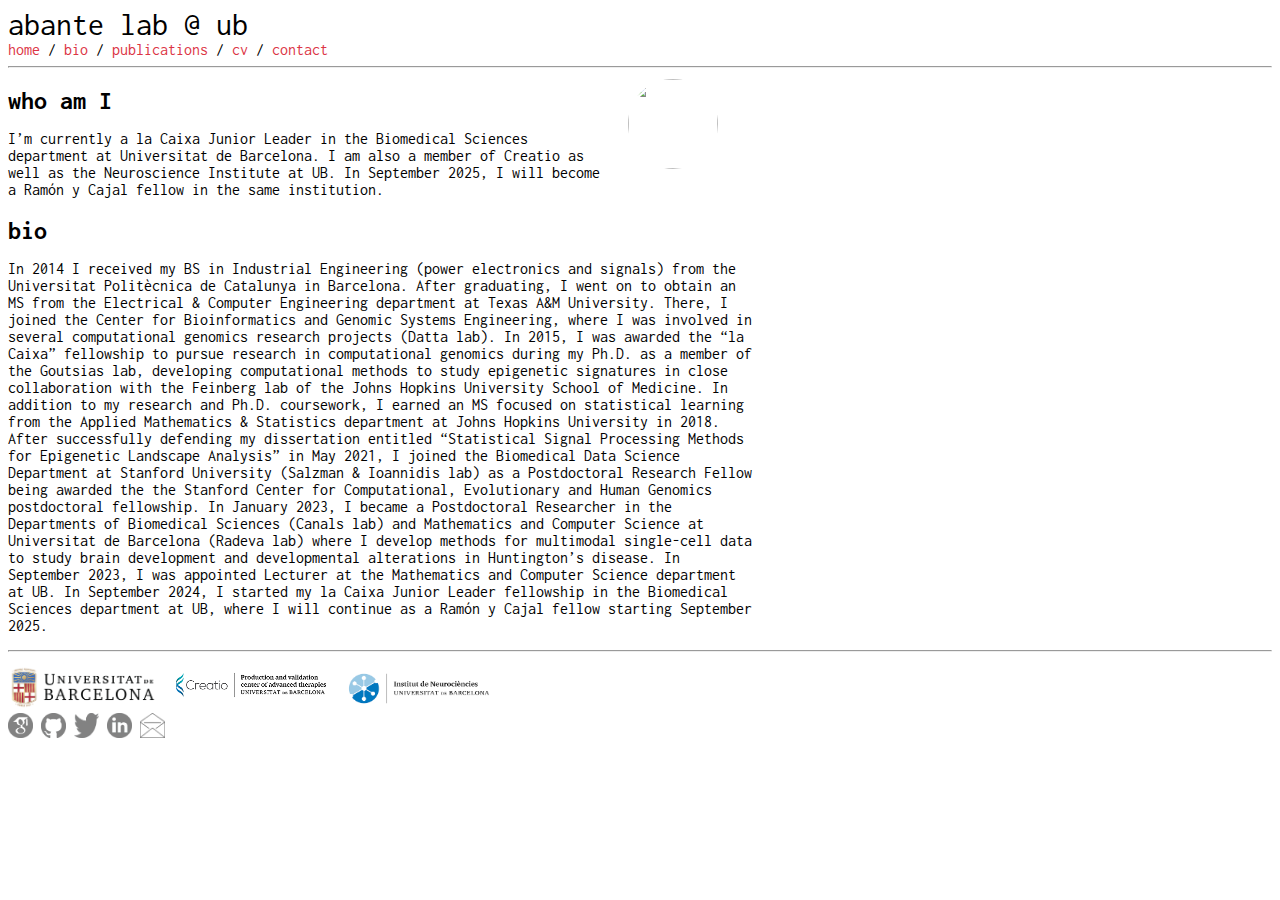
==== bio/index.html @ ac70980f "First lab website" ====
<!DOCTYPE html>
<html><head>
    <meta charset="utf-8">
    <meta name="viewport" content="width=device-width, initial-scale=1, shrink-to-fit=no">

    <title></title>
    <base href="https://jordiabante.github.io">
    <meta name="description" content="machine learning &amp; biological discovery">
    <meta name="author" content='Jordi Abante'>

    <link href="https://fonts.googleapis.com/css2?family=Inconsolata:wght@400;700&display=swap" rel="stylesheet">
    <link rel="stylesheet" href="https://stackpath.bootstrapcdn.com/bootstrap/4.5.0/css/bootstrap.min.css" integrity="sha384-9aIt2nRpC12Uk9gS9baDl411NQApFmC26EwAOH8WgZl5MYYxFfc+NcPb1dKGj7Sk" crossorigin="anonymous">

    
    <link rel="stylesheet" href="/sass/researcher.min.css">

    

    
<script type="application/javascript">
var doNotTrack = false;
if (!doNotTrack) {
	(function(i,s,o,g,r,a,m){i['GoogleAnalyticsObject']=r;i[r]=i[r]||function(){
	(i[r].q=i[r].q||[]).push(arguments)},i[r].l=1*new Date();a=s.createElement(o),
	m=s.getElementsByTagName(o)[0];a.async=1;a.src=g;m.parentNode.insertBefore(a,m)
	})(window,document,'script','https://www.google-analytics.com/analytics.js','ga');
	ga('create', 'UA-180667417-1', 'auto');
	
	ga('send', 'pageview');
}
</script>


</head>

    <body><div class="container mt-5">
    <nav class="navbar navbar-expand-sm flex-column flex-sm-row p-0">
        <a class="navbar-brand mr-sm-auto" href="https://jordiabante.github.io">abante lab @ ub</a>
        <div class="navbar-nav flex-row">
            
                
                
                    <a class="nav-item nav-link" href="/home">home</a>
                    
                        <span class="nav-item navbar-text mx-1">/</span>
                    
                
                    <a class="nav-item nav-link" href="/bio">bio</a>
                    
                        <span class="nav-item navbar-text mx-1">/</span>
                    
                
                    <a class="nav-item nav-link" href="/publications">publications</a>
                    
                        <span class="nav-item navbar-text mx-1">/</span>
                    
                
                    <a class="nav-item nav-link" href="/cv.pdf">cv</a>
                    
                        <span class="nav-item navbar-text mx-1">/</span>
                    
                
                    <a class="nav-item nav-link" href="/contact">contact</a>
                    
                
            
        </div>
    </nav>
</div>
<hr>
<div id="content">
<div class="container">
    <figure class="avatar">
    <img src="/avatar.png"/> 
</figure>

<h2 id="who-am-i">who am I</h2>
<p>I&rsquo;m currently a la Caixa Junior Leader in the Biomedical Sciences department at Universitat de Barcelona. I am also a member of Creatio as well as the Neuroscience Institute at UB. In September 2025, I will become a Ramón y Cajal fellow in the same institution.</p>
<h2 id="bio">bio</h2>
<p>In 2014 I received my BS in Industrial Engineering (power electronics and signals) from the Universitat Politècnica de Catalunya in Barcelona. After graduating, I went on to obtain an MS from the Electrical &amp; Computer Engineering department at Texas A&amp;M University. There, I joined the Center for Bioinformatics and Genomic Systems Engineering, where I was involved in several computational genomics research projects (Datta lab). In 2015, I was awarded the “la Caixa” fellowship to pursue research in computational genomics during my Ph.D. as a member of the Goutsias lab, developing computational methods to study epigenetic signatures in close collaboration with the Feinberg lab of the Johns Hopkins University School of Medicine. In addition to my research and Ph.D. coursework, I earned an MS focused on statistical learning from the Applied Mathematics &amp; Statistics department at Johns Hopkins University in 2018. After successfully defending my dissertation entitled “Statistical Signal Processing Methods for Epigenetic Landscape Analysis” in May 2021, I joined the Biomedical Data Science Department at Stanford University (Salzman &amp; Ioannidis lab) as a Postdoctoral Research Fellow being awarded the the Stanford Center for Computational, Evolutionary and Human Genomics postdoctoral fellowship. In January 2023, I became a Postdoctoral Researcher in the Departments of Biomedical Sciences (Canals lab) and Mathematics and Computer Science at Universitat de Barcelona (Radeva lab) where I develop methods for multimodal single-cell data to study brain development and developmental alterations in Huntington’s disease. In September 2023, I was appointed Lecturer at the Mathematics and Computer Science department at UB. In September 2024, I started my la Caixa Junior Leader fellowship in the Biomedical Sciences department at UB, where I will continue as a Ramón y Cajal fellow starting September 2025.</p>

</div>

        </div>
    <div id="footer">
        <hr>
        <div class="container d-flex justify-content-between mb-2 align-items-center">
            
            
            <div class="institution-logos">
                <a href="https://ub.edu">
                    <img src="/logos/ub.png" alt="Logo UB" style="width:150px; margin-right: 10px;">
                </a>
                <a href="https://www.ub.edu/creatio/">
                    <img src="/logos/creatio.png" alt="Creatio logo" style="width:150px; margin-right: 10px;">
                </a>
                <a href="http://www.neurociencies.ub.edu">
                    <img src="/logos/ubneuro.png" alt="UBNeuro Logo" style="width:150px; margin-right: 10px;">
                </a>
            </div>

            
            <div class="social-icons">
                <a href="https://scholar.google.com/citations?user=VfbWX20AAAAJ"><img
                src='/logos/scholar.png' style="width:25px; height:25px;" /></a>
                <a href="http://www.github.com/jordiabante"><img src='/logos/github.png'
                style="width:25px; height:25px;" /></a>
                <a href="http://www.twitter.com/jordiatjhu"><img src='/logos/twitter.png'
                style="width:25px; height:25px;" /></a>
                <a href="http://www.linkedin.com/in/jordiabante"><img src='/logos/linkedin.png'
                style="width:25px; height:25px;" /></a>
                <a href="mailto:jordiabante@protonmail.com"><img src='/logos/email.png'
                style="width:25px; height:25px;" /></a>
            </div>
        </div>
    </div>


</body>
</html>
---- sass/researcher.min.css ----
#content a,.nav-link{color:#dc3545;text-decoration:none}#content a:hover,.nav-link:hover{color:#dc3545;text-decoration:underline}#footer a,.navbar-brand{color:inherit;text-decoration:none}#footer a:hover,.navbar-brand:hover{color:inherit;text-decoration:underline}#content table tr th,#content table tr td{border:1px solid #ccc;padding:6px 12px;text-align:left}*{font-family:inconsolata;line-height:normal}.container{max-width:750px}.navbar-brand{font-size:2rem}#content blockquote{border-left:4px solid;font-style:italic;margin:16px 0;padding:8px}#content blockquote p{margin:0}#content code{color:#28a745}#content h1,#content h2,#content h3,#content h4,#content h5,#content h6{font-size:medium;font-weight:700;line-height:normal;margin:1.2rem 0 .8rem}#content h1{font-size:1.8rem}#content h2{font-size:1.6rem}#content h3{font-size:1.4rem}#content h4{font-size:1.2rem}#content img{display:block;margin:16px auto}#content div>ol{padding-left:0}#content ol{counter-reset:list;list-style:none}#content ol>li{margin:4px 0}#content ol>li:before{content:"[" counter(list,decimal)"] ";counter-increment:list}#content pre code{color:inherit}#content div>ul{padding-left:0}#content ul{list-style:inside}#content ul>li{margin:4px 0}#content table{margin:16px auto;width:100%}#content table tr{background-color:#fff;border:1px solid #ccc}#content table tr th{font-weight:700}#content table tr:nth-child(2n){background-color:#f8f8f8}#content .avatar>img{border-radius:50%;float:right;margin:-8px 0 0 16px;height:90px;width:90px}#content .highlight{margin:16px auto}#content .highlight>pre{padding:8px}
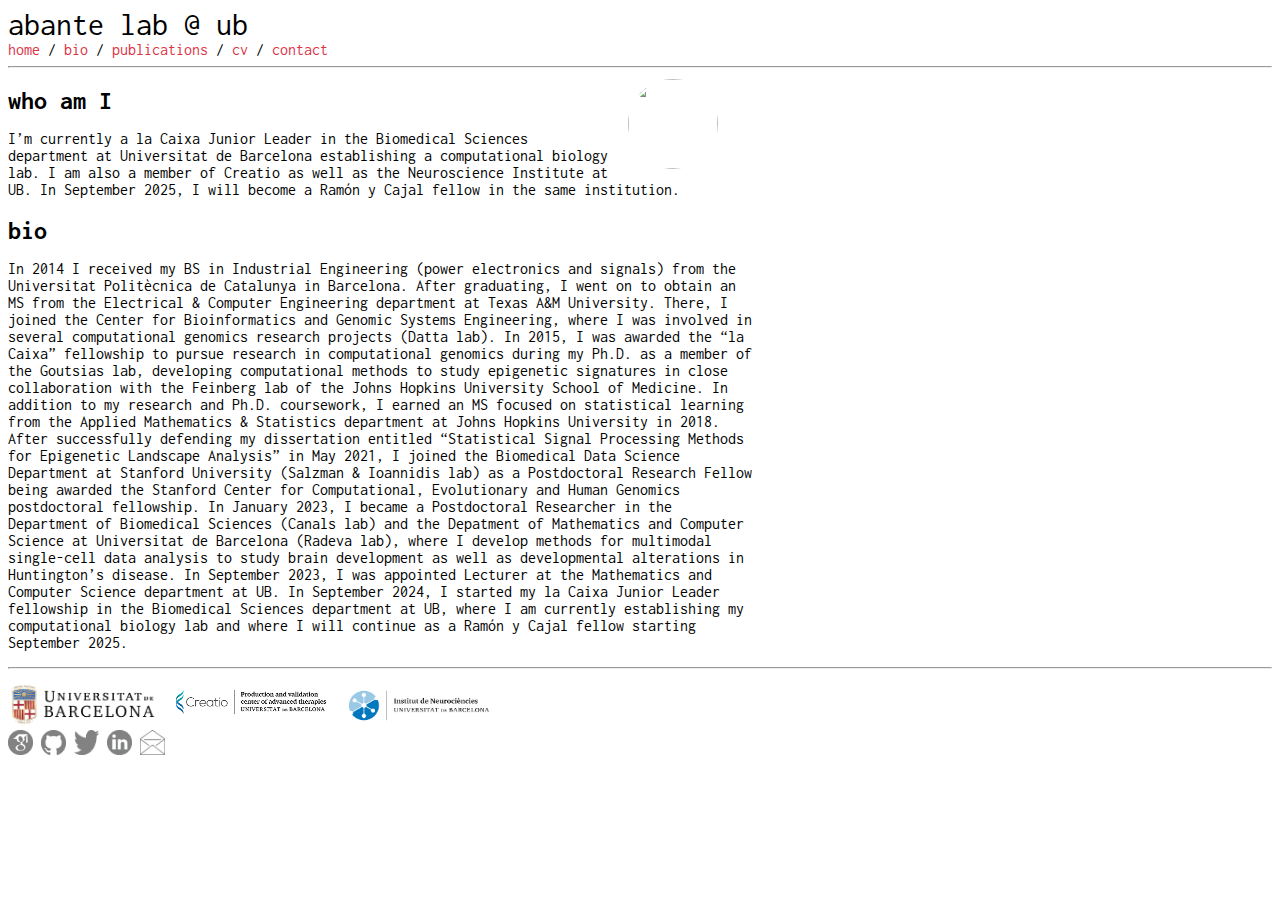
==== commit fbd52ff0: "Updated bio" ====
--- a/bio/index.html
+++ b/bio/index.html
@@ -75,9 +75,9 @@
 </figure>
 
 <h2 id="who-am-i">who am I</h2>
-<p>I&rsquo;m currently a la Caixa Junior Leader in the Biomedical Sciences department at Universitat de Barcelona. I am also a member of Creatio as well as the Neuroscience Institute at UB. In September 2025, I will become a Ramón y Cajal fellow in the same institution.</p>
+<p>I&rsquo;m currently a la Caixa Junior Leader in the Biomedical Sciences department at Universitat de Barcelona establishing a computational biology lab. I am also a member of Creatio as well as the Neuroscience Institute at UB. In September 2025, I will become a Ramón y Cajal fellow in the same institution.</p>
 <h2 id="bio">bio</h2>
-<p>In 2014 I received my BS in Industrial Engineering (power electronics and signals) from the Universitat Politècnica de Catalunya in Barcelona. After graduating, I went on to obtain an MS from the Electrical &amp; Computer Engineering department at Texas A&amp;M University. There, I joined the Center for Bioinformatics and Genomic Systems Engineering, where I was involved in several computational genomics research projects (Datta lab). In 2015, I was awarded the “la Caixa” fellowship to pursue research in computational genomics during my Ph.D. as a member of the Goutsias lab, developing computational methods to study epigenetic signatures in close collaboration with the Feinberg lab of the Johns Hopkins University School of Medicine. In addition to my research and Ph.D. coursework, I earned an MS focused on statistical learning from the Applied Mathematics &amp; Statistics department at Johns Hopkins University in 2018. After successfully defending my dissertation entitled “Statistical Signal Processing Methods for Epigenetic Landscape Analysis” in May 2021, I joined the Biomedical Data Science Department at Stanford University (Salzman &amp; Ioannidis lab) as a Postdoctoral Research Fellow being awarded the the Stanford Center for Computational, Evolutionary and Human Genomics postdoctoral fellowship. In January 2023, I became a Postdoctoral Researcher in the Departments of Biomedical Sciences (Canals lab) and Mathematics and Computer Science at Universitat de Barcelona (Radeva lab) where I develop methods for multimodal single-cell data to study brain development and developmental alterations in Huntington’s disease. In September 2023, I was appointed Lecturer at the Mathematics and Computer Science department at UB. In September 2024, I started my la Caixa Junior Leader fellowship in the Biomedical Sciences department at UB, where I will continue as a Ramón y Cajal fellow starting September 2025.</p>
+<p>In 2014 I received my BS in Industrial Engineering (power electronics and signals) from the Universitat Politècnica de Catalunya in Barcelona. After graduating, I went on to obtain an MS from the Electrical &amp; Computer Engineering department at Texas A&amp;M University. There, I joined the Center for Bioinformatics and Genomic Systems Engineering, where I was involved in several computational genomics research projects (Datta lab). In 2015, I was awarded the “la Caixa” fellowship to pursue research in computational genomics during my Ph.D. as a member of the Goutsias lab, developing computational methods to study epigenetic signatures in close collaboration with the Feinberg lab of the Johns Hopkins University School of Medicine. In addition to my research and Ph.D. coursework, I earned an MS focused on statistical learning from the Applied Mathematics &amp; Statistics department at Johns Hopkins University in 2018. After successfully defending my dissertation entitled “Statistical Signal Processing Methods for Epigenetic Landscape Analysis” in May 2021, I joined the Biomedical Data Science Department at Stanford University (Salzman &amp; Ioannidis lab) as a Postdoctoral Research Fellow being awarded the Stanford Center for Computational, Evolutionary and Human Genomics postdoctoral fellowship. In January 2023, I became a Postdoctoral Researcher in the Department of Biomedical Sciences (Canals lab) and the Depatment of Mathematics and Computer Science at Universitat de Barcelona (Radeva lab), where I develop methods for multimodal single-cell data analysis to study brain development as well as developmental alterations in Huntington’s disease. In September 2023, I was appointed Lecturer at the Mathematics and Computer Science department at UB. In September 2024, I started my la Caixa Junior Leader fellowship in the Biomedical Sciences department at UB, where I am currently establishing my computational biology lab and where I will continue as a Ramón y Cajal fellow starting September 2025.</p>
 
 </div>
 
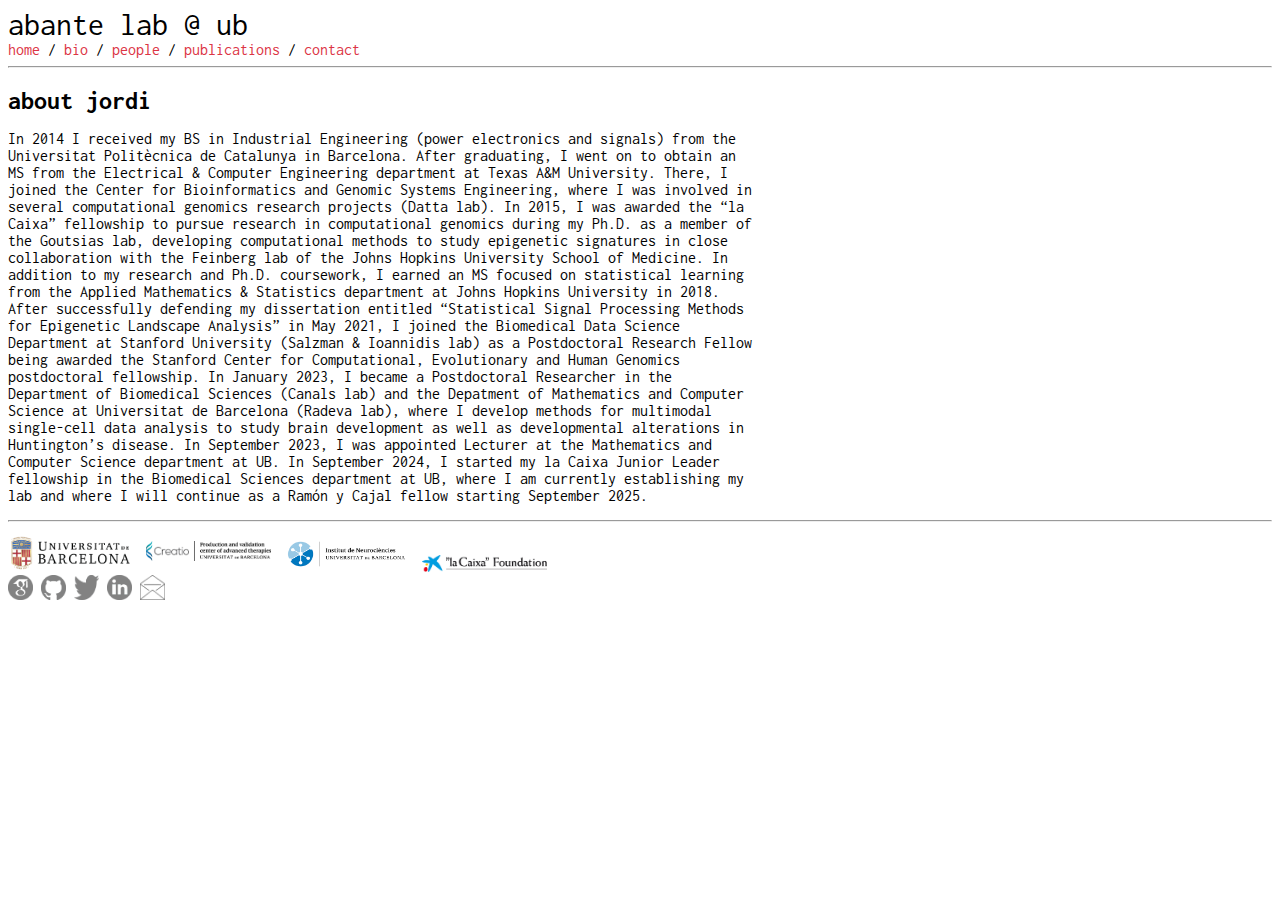
==== commit 8133a02d: "added members photos" ====
--- a/bio/index.html
+++ b/bio/index.html
@@ -50,12 +50,12 @@
                         <span class="nav-item navbar-text mx-1">/</span>
                     
                 
-                    <a class="nav-item nav-link" href="/publications">publications</a>
+                    <a class="nav-item nav-link" href="/people">people</a>
                     
                         <span class="nav-item navbar-text mx-1">/</span>
                     
                 
-                    <a class="nav-item nav-link" href="/cv.pdf">cv</a>
+                    <a class="nav-item nav-link" href="/publications">publications</a>
                     
                         <span class="nav-item navbar-text mx-1">/</span>
                     
@@ -70,14 +70,8 @@
 <hr>
 <div id="content">
 <div class="container">
-    <figure class="avatar">
-    <img src="/avatar.png"/> 
-</figure>
-
-<h2 id="who-am-i">who am I</h2>
-<p>I&rsquo;m currently a la Caixa Junior Leader in the Biomedical Sciences department at Universitat de Barcelona establishing a computational biology lab. I am also a member of Creatio as well as the Neuroscience Institute at UB. In September 2025, I will become a Ramón y Cajal fellow in the same institution.</p>
-<h2 id="bio">bio</h2>
-<p>In 2014 I received my BS in Industrial Engineering (power electronics and signals) from the Universitat Politècnica de Catalunya in Barcelona. After graduating, I went on to obtain an MS from the Electrical &amp; Computer Engineering department at Texas A&amp;M University. There, I joined the Center for Bioinformatics and Genomic Systems Engineering, where I was involved in several computational genomics research projects (Datta lab). In 2015, I was awarded the “la Caixa” fellowship to pursue research in computational genomics during my Ph.D. as a member of the Goutsias lab, developing computational methods to study epigenetic signatures in close collaboration with the Feinberg lab of the Johns Hopkins University School of Medicine. In addition to my research and Ph.D. coursework, I earned an MS focused on statistical learning from the Applied Mathematics &amp; Statistics department at Johns Hopkins University in 2018. After successfully defending my dissertation entitled “Statistical Signal Processing Methods for Epigenetic Landscape Analysis” in May 2021, I joined the Biomedical Data Science Department at Stanford University (Salzman &amp; Ioannidis lab) as a Postdoctoral Research Fellow being awarded the Stanford Center for Computational, Evolutionary and Human Genomics postdoctoral fellowship. In January 2023, I became a Postdoctoral Researcher in the Department of Biomedical Sciences (Canals lab) and the Depatment of Mathematics and Computer Science at Universitat de Barcelona (Radeva lab), where I develop methods for multimodal single-cell data analysis to study brain development as well as developmental alterations in Huntington’s disease. In September 2023, I was appointed Lecturer at the Mathematics and Computer Science department at UB. In September 2024, I started my la Caixa Junior Leader fellowship in the Biomedical Sciences department at UB, where I am currently establishing my computational biology lab and where I will continue as a Ramón y Cajal fellow starting September 2025.</p>
+    <h2 id="about-jordi">about jordi</h2>
+<p>In 2014 I received my BS in Industrial Engineering (power electronics and signals) from the Universitat Politècnica de Catalunya in Barcelona. After graduating, I went on to obtain an MS from the Electrical &amp; Computer Engineering department at Texas A&amp;M University. There, I joined the Center for Bioinformatics and Genomic Systems Engineering, where I was involved in several computational genomics research projects (Datta lab). In 2015, I was awarded the “la Caixa” fellowship to pursue research in computational genomics during my Ph.D. as a member of the Goutsias lab, developing computational methods to study epigenetic signatures in close collaboration with the Feinberg lab of the Johns Hopkins University School of Medicine. In addition to my research and Ph.D. coursework, I earned an MS focused on statistical learning from the Applied Mathematics &amp; Statistics department at Johns Hopkins University in 2018. After successfully defending my dissertation entitled “Statistical Signal Processing Methods for Epigenetic Landscape Analysis” in May 2021, I joined the Biomedical Data Science Department at Stanford University (Salzman &amp; Ioannidis lab) as a Postdoctoral Research Fellow being awarded the Stanford Center for Computational, Evolutionary and Human Genomics postdoctoral fellowship. In January 2023, I became a Postdoctoral Researcher in the Department of Biomedical Sciences (Canals lab) and the Depatment of Mathematics and Computer Science at Universitat de Barcelona (Radeva lab), where I develop methods for multimodal single-cell data analysis to study brain development as well as developmental alterations in Huntington’s disease. In September 2023, I was appointed Lecturer at the Mathematics and Computer Science department at UB. In September 2024, I started my la Caixa Junior Leader fellowship in the Biomedical Sciences department at UB, where I am currently establishing my lab and where I will continue as a Ramón y Cajal fellow starting September 2025.</p>
 
 </div>
 
@@ -89,13 +83,16 @@
             
             <div class="institution-logos">
                 <a href="https://ub.edu">
-                    <img src="/logos/ub.png" alt="Logo UB" style="width:150px; margin-right: 10px;">
+                    <img src="/logos/ub.png" alt="Logo UB" style="width:125px; margin-right: 5px;">
                 </a>
                 <a href="https://www.ub.edu/creatio/">
-                    <img src="/logos/creatio.png" alt="Creatio logo" style="width:150px; margin-right: 10px;">
+                    <img src="/logos/creatio.png" alt="Creatio logo" style="width:125px; margin-right: 5px;">
                 </a>
                 <a href="http://www.neurociencies.ub.edu">
-                    <img src="/logos/ubneuro.png" alt="UBNeuro Logo" style="width:150px; margin-right: 10px;">
+                    <img src="/logos/ubneuro.png" alt="UBNeuro Logo" style="width:125px; margin-right: 5px;">
+                </a>
+                <a href="http://https://lacaixafoundation.org/en/">
+                    <img src="/logos/lacaixa.png" alt="la Caixa Foundation Logo" style="width:125px; margin-right: 5px;">
                 </a>
             </div>
 
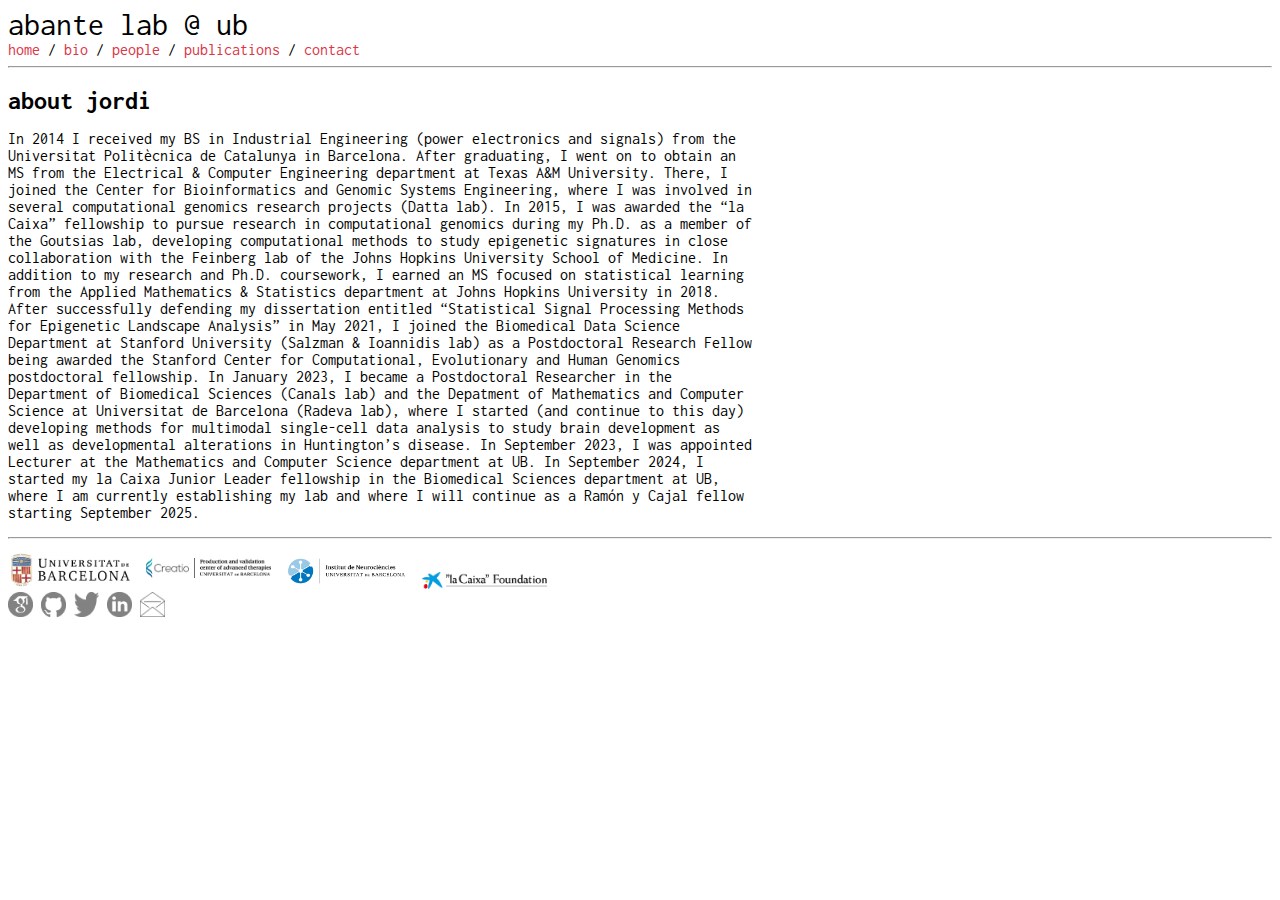
==== commit 583434f3: "Updated bio" ====
--- a/bio/index.html
+++ b/bio/index.html
@@ -71,7 +71,7 @@
 <div id="content">
 <div class="container">
     <h2 id="about-jordi">about jordi</h2>
-<p>In 2014 I received my BS in Industrial Engineering (power electronics and signals) from the Universitat Politècnica de Catalunya in Barcelona. After graduating, I went on to obtain an MS from the Electrical &amp; Computer Engineering department at Texas A&amp;M University. There, I joined the Center for Bioinformatics and Genomic Systems Engineering, where I was involved in several computational genomics research projects (Datta lab). In 2015, I was awarded the “la Caixa” fellowship to pursue research in computational genomics during my Ph.D. as a member of the Goutsias lab, developing computational methods to study epigenetic signatures in close collaboration with the Feinberg lab of the Johns Hopkins University School of Medicine. In addition to my research and Ph.D. coursework, I earned an MS focused on statistical learning from the Applied Mathematics &amp; Statistics department at Johns Hopkins University in 2018. After successfully defending my dissertation entitled “Statistical Signal Processing Methods for Epigenetic Landscape Analysis” in May 2021, I joined the Biomedical Data Science Department at Stanford University (Salzman &amp; Ioannidis lab) as a Postdoctoral Research Fellow being awarded the Stanford Center for Computational, Evolutionary and Human Genomics postdoctoral fellowship. In January 2023, I became a Postdoctoral Researcher in the Department of Biomedical Sciences (Canals lab) and the Depatment of Mathematics and Computer Science at Universitat de Barcelona (Radeva lab), where I develop methods for multimodal single-cell data analysis to study brain development as well as developmental alterations in Huntington’s disease. In September 2023, I was appointed Lecturer at the Mathematics and Computer Science department at UB. In September 2024, I started my la Caixa Junior Leader fellowship in the Biomedical Sciences department at UB, where I am currently establishing my lab and where I will continue as a Ramón y Cajal fellow starting September 2025.</p>
+<p>In 2014 I received my BS in Industrial Engineering (power electronics and signals) from the Universitat Politècnica de Catalunya in Barcelona. After graduating, I went on to obtain an MS from the Electrical &amp; Computer Engineering department at Texas A&amp;M University. There, I joined the Center for Bioinformatics and Genomic Systems Engineering, where I was involved in several computational genomics research projects (Datta lab). In 2015, I was awarded the “la Caixa” fellowship to pursue research in computational genomics during my Ph.D. as a member of the Goutsias lab, developing computational methods to study epigenetic signatures in close collaboration with the Feinberg lab of the Johns Hopkins University School of Medicine. In addition to my research and Ph.D. coursework, I earned an MS focused on statistical learning from the Applied Mathematics &amp; Statistics department at Johns Hopkins University in 2018. After successfully defending my dissertation entitled “Statistical Signal Processing Methods for Epigenetic Landscape Analysis” in May 2021, I joined the Biomedical Data Science Department at Stanford University (Salzman &amp; Ioannidis lab) as a Postdoctoral Research Fellow being awarded the Stanford Center for Computational, Evolutionary and Human Genomics postdoctoral fellowship. In January 2023, I became a Postdoctoral Researcher in the Department of Biomedical Sciences (Canals lab) and the Depatment of Mathematics and Computer Science at Universitat de Barcelona (Radeva lab), where I started (and continue to this day) developing methods for multimodal single-cell data analysis to study brain development as well as developmental alterations in Huntington’s disease. In September 2023, I was appointed Lecturer at the Mathematics and Computer Science department at UB. In September 2024, I started my la Caixa Junior Leader fellowship in the Biomedical Sciences department at UB, where I am currently establishing my lab and where I will continue as a Ramón y Cajal fellow starting September 2025.</p>
 
 </div>
 
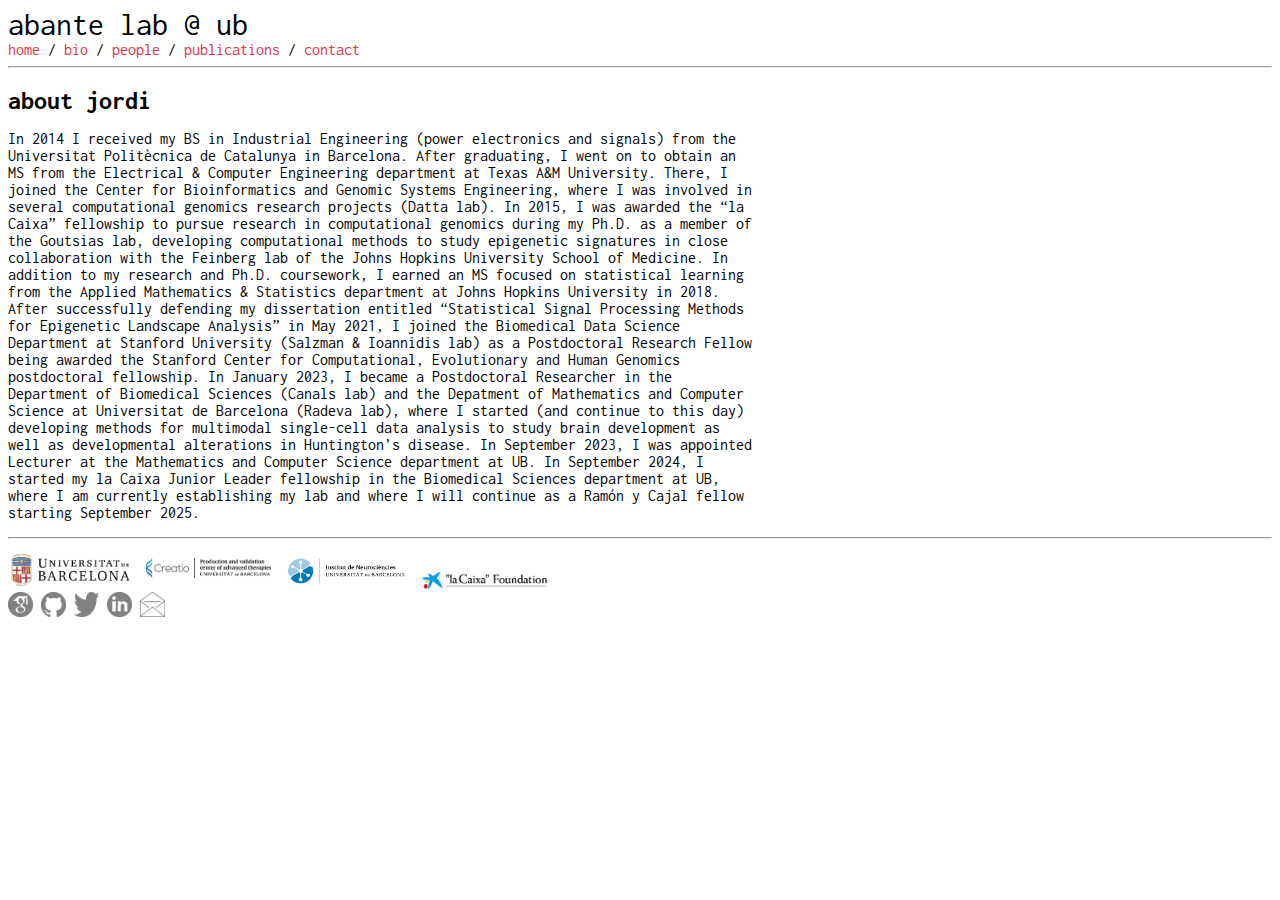
==== commit 737995eb: "Updated contact info" ====
--- a/bio/index.html
+++ b/bio/index.html
@@ -106,7 +106,7 @@
                 style="width:25px; height:25px;" /></a>
                 <a href="http://www.linkedin.com/in/jordiabante"><img src='/logos/linkedin.png'
                 style="width:25px; height:25px;" /></a>
-                <a href="mailto:jordiabante@protonmail.com"><img src='/logos/email.png'
+                <a href="mailto:jordi.abante@ub.edu"><img src='/logos/email.png'
                 style="width:25px; height:25px;" /></a>
             </div>
         </div>
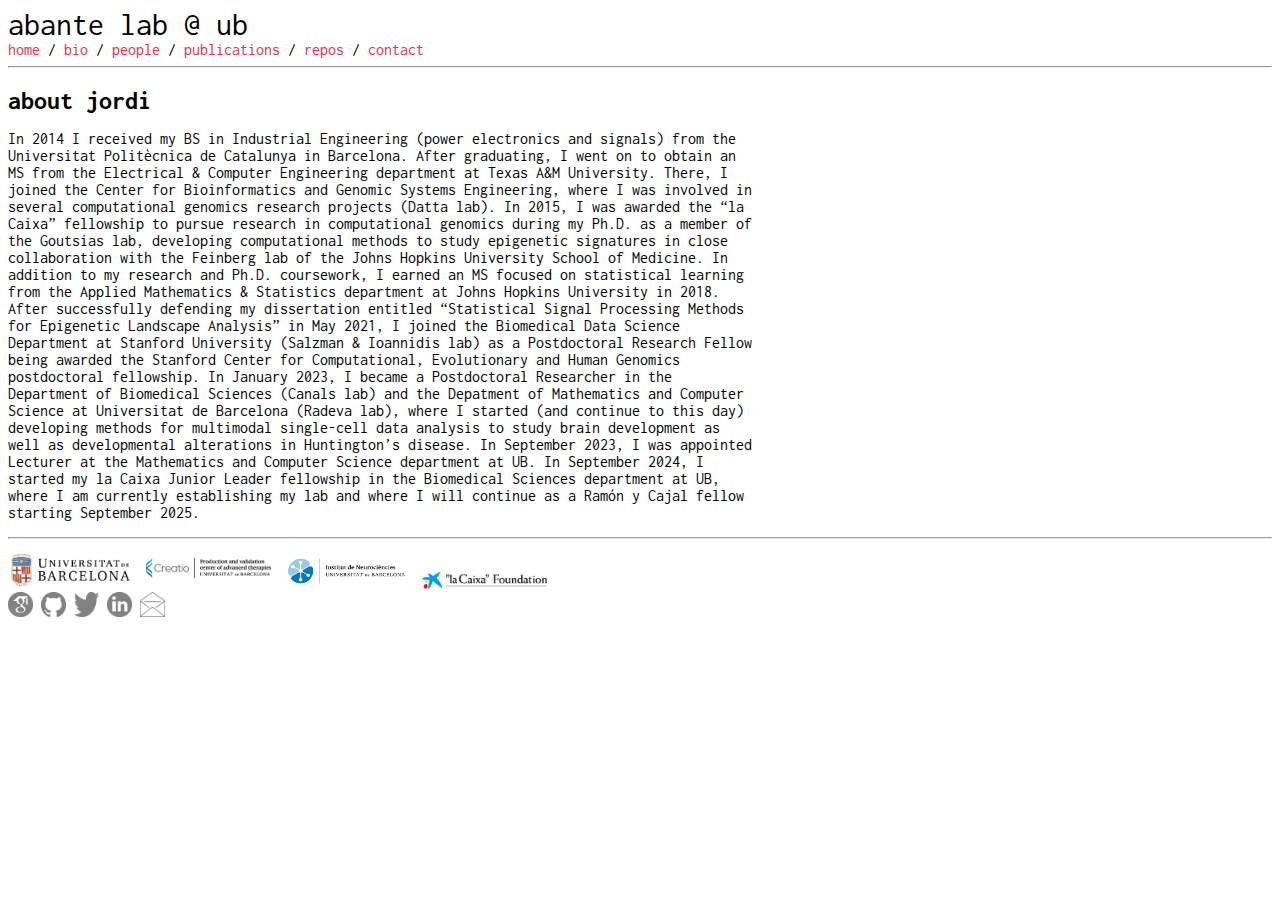
==== commit 80faa757: "Updated website" ====
--- a/bio/index.html
+++ b/bio/index.html
@@ -60,6 +60,11 @@
                         <span class="nav-item navbar-text mx-1">/</span>
                     
                 
+                    <a class="nav-item nav-link" href="/repositories">repos</a>
+                    
+                        <span class="nav-item navbar-text mx-1">/</span>
+                    
+                
                     <a class="nav-item nav-link" href="/contact">contact</a>
                     
                 
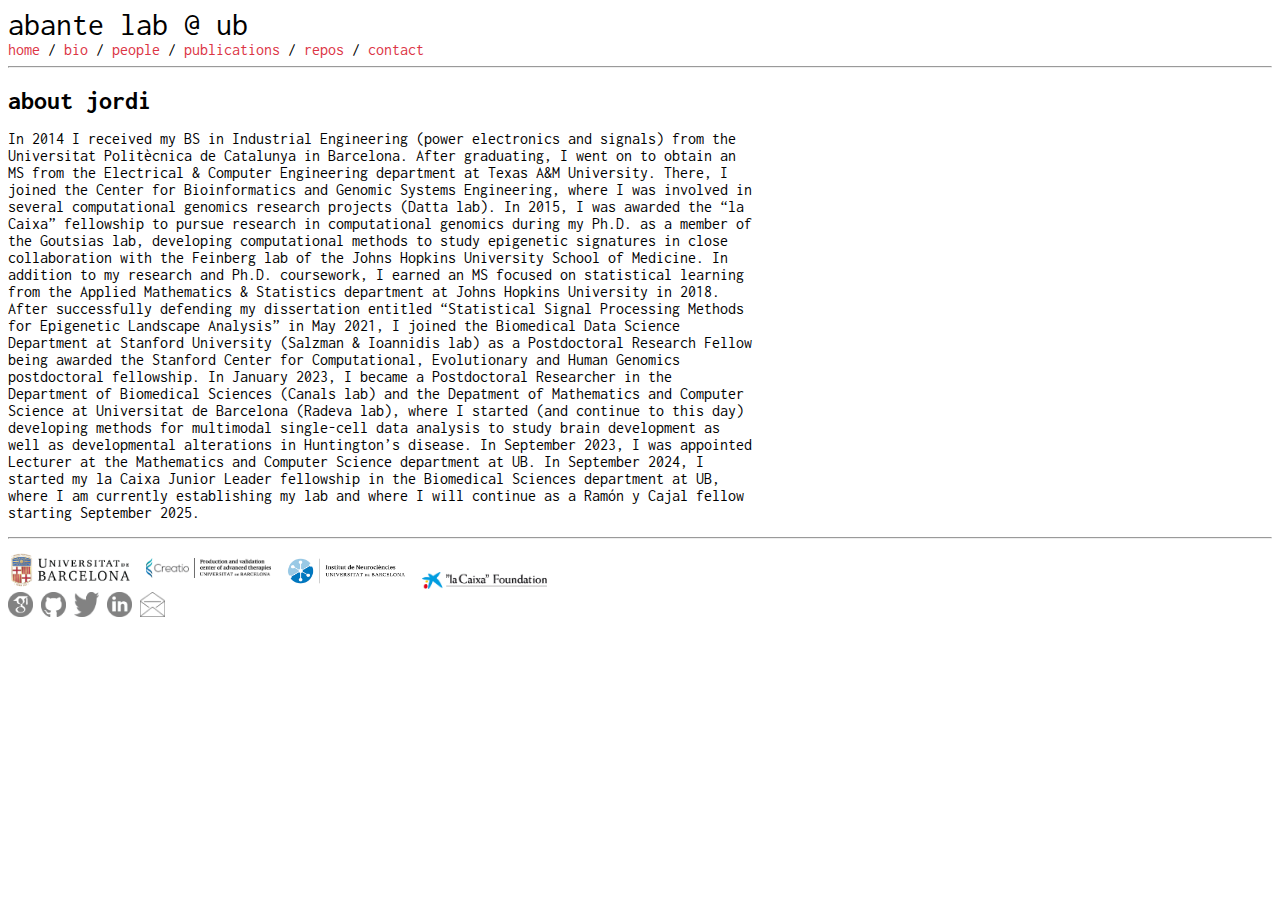
==== commit 3eba4678: "Fixed index" ====
--- a/bio/index.html
+++ b/bio/index.html
@@ -60,7 +60,7 @@
                         <span class="nav-item navbar-text mx-1">/</span>
                     
                 
-                    <a class="nav-item nav-link" href="/repositories">repos</a>
+                    <a class="nav-item nav-link" href="/repos">repos</a>
                     
                         <span class="nav-item navbar-text mx-1">/</span>
                     
